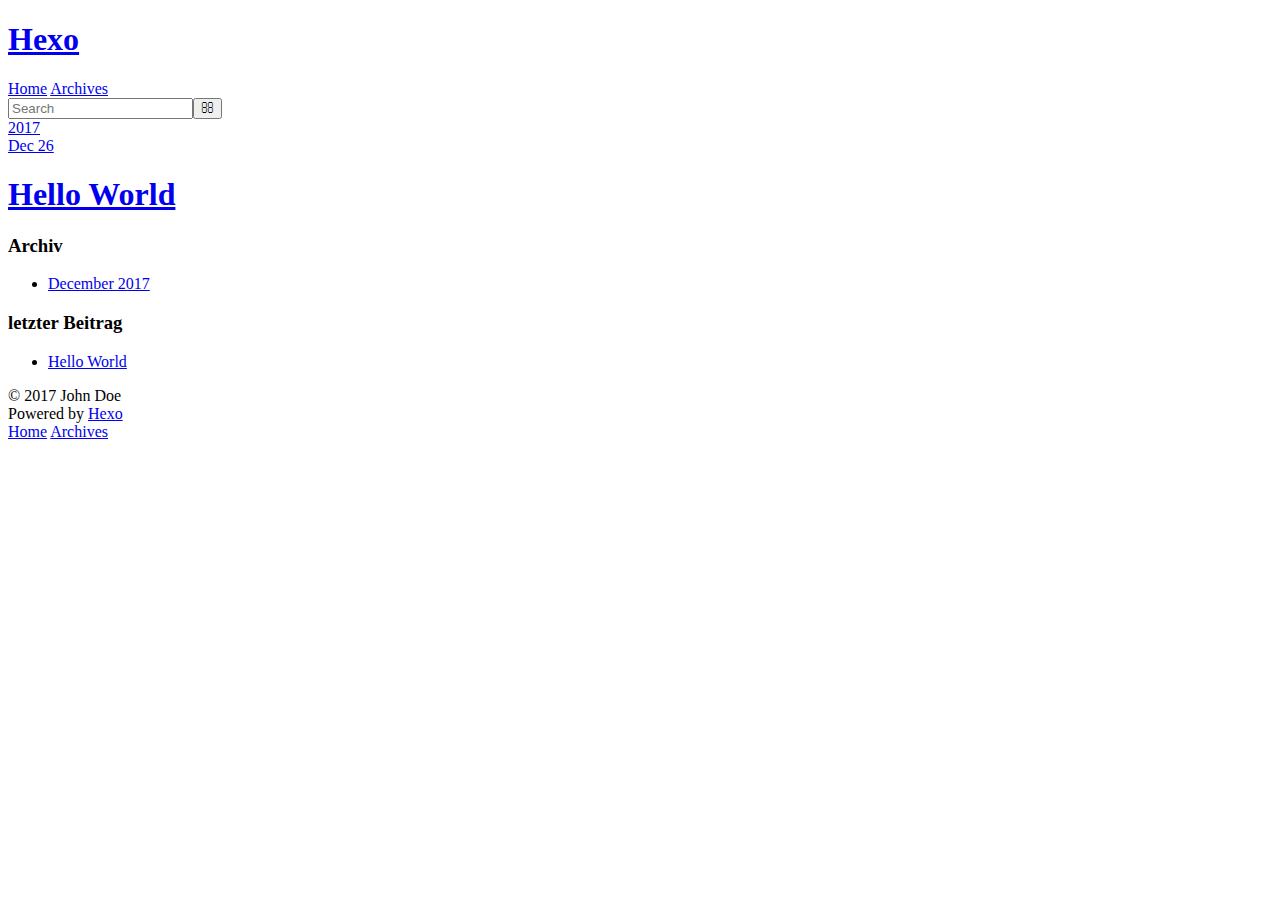
==== archives/index.html @ 2e3fe059 "Site updated: 2017-12-26 17:04:28" ====
<!DOCTYPE html>
<html>
<head>
  <meta charset="utf-8">
  

  
  <title>Archiv | Hexo</title>
  <meta name="viewport" content="width=device-width, initial-scale=1, maximum-scale=1">
  <meta property="og:type" content="website">
<meta property="og:title" content="Hexo">
<meta property="og:url" content="http://yoursite.com/archives/index.html">
<meta property="og:site_name" content="Hexo">
<meta name="twitter:card" content="summary">
<meta name="twitter:title" content="Hexo">
  
    <link rel="alternate" href="/atom.xml" title="Hexo" type="application/atom+xml">
  
  
    <link rel="icon" href="/favicon.png">
  
  
    <link href="//fonts.googleapis.com/css?family=Source+Code+Pro" rel="stylesheet" type="text/css">
  
  <link rel="stylesheet" href="/css/style.css">
</head>

<body>
  <div id="container">
    <div id="wrap">
      <header id="header">
  <div id="banner"></div>
  <div id="header-outer" class="outer">
    <div id="header-title" class="inner">
      <h1 id="logo-wrap">
        <a href="/" id="logo">Hexo</a>
      </h1>
      
    </div>
    <div id="header-inner" class="inner">
      <nav id="main-nav">
        <a id="main-nav-toggle" class="nav-icon"></a>
        
          <a class="main-nav-link" href="/">Home</a>
        
          <a class="main-nav-link" href="/archives">Archives</a>
        
      </nav>
      <nav id="sub-nav">
        
          <a id="nav-rss-link" class="nav-icon" href="/atom.xml" title="RSS Feed"></a>
        
        <a id="nav-search-btn" class="nav-icon" title="Suche"></a>
      </nav>
      <div id="search-form-wrap">
        <form action="//google.com/search" method="get" accept-charset="UTF-8" class="search-form"><input type="search" name="q" class="search-form-input" placeholder="Search"><button type="submit" class="search-form-submit">&#xF002;</button><input type="hidden" name="sitesearch" value="http://yoursite.com"></form>
      </div>
    </div>
  </div>
</header>
      <div class="outer">
        <section id="main">
  
  
    
    
      
      
      <section class="archives-wrap">
        <div class="archive-year-wrap">
          <a href="/archives/2017" class="archive-year">2017</a>
        </div>
        <div class="archives">
    
    <article class="archive-article archive-type-post">
  <div class="archive-article-inner">
    <header class="archive-article-header">
      <a href="/2017/12/26/hello-world/" class="archive-article-date">
  <time datetime="2017-12-26T08:25:50.935Z" itemprop="datePublished">Dec 26</time>
</a>
      
  
    <h1 itemprop="name">
      <a class="archive-article-title" href="/2017/12/26/hello-world/">Hello World</a>
    </h1>
  

    </header>
  </div>
</article>
  
  
    </div></section>
  


</section>
        
          <aside id="sidebar">
  
    

  
    

  
    
  
    
  <div class="widget-wrap">
    <h3 class="widget-title">Archiv</h3>
    <div class="widget">
      <ul class="archive-list"><li class="archive-list-item"><a class="archive-list-link" href="/archives/2017/12/">December 2017</a></li></ul>
    </div>
  </div>


  
    
  <div class="widget-wrap">
    <h3 class="widget-title">letzter Beitrag</h3>
    <div class="widget">
      <ul>
        
          <li>
            <a href="/2017/12/26/hello-world/">Hello World</a>
          </li>
        
      </ul>
    </div>
  </div>

  
</aside>
        
      </div>
      <footer id="footer">
  
  <div class="outer">
    <div id="footer-info" class="inner">
      &copy; 2017 John Doe<br>
      Powered by <a href="http://hexo.io/" target="_blank">Hexo</a>
    </div>
  </div>
</footer>
    </div>
    <nav id="mobile-nav">
  
    <a href="/" class="mobile-nav-link">Home</a>
  
    <a href="/archives" class="mobile-nav-link">Archives</a>
  
</nav>
    

<script src="//ajax.googleapis.com/ajax/libs/jquery/2.0.3/jquery.min.js"></script>


  <link rel="stylesheet" href="/fancybox/jquery.fancybox.css">
  <script src="/fancybox/jquery.fancybox.pack.js"></script>


<script src="/js/script.js"></script>



  </div>
</body>
</html>
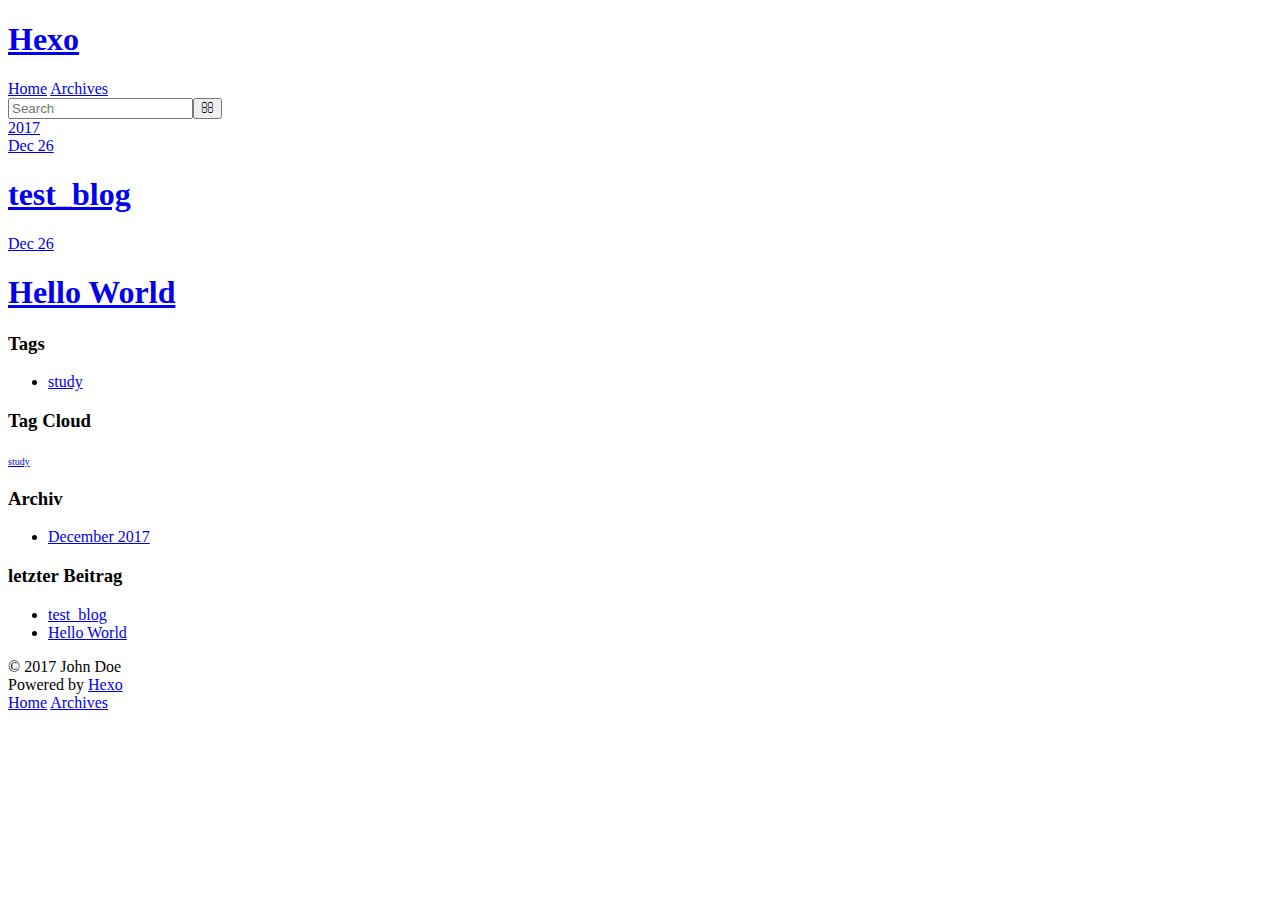
==== commit 766b7da5: "Site updated: 2017-12-26 17:32:45" ====
--- a/archives/index.html
+++ b/archives/index.html
@@ -75,6 +75,25 @@
     <article class="archive-article archive-type-post">
   <div class="archive-article-inner">
     <header class="archive-article-header">
+      <a href="/2017/12/26/test-blog/" class="archive-article-date">
+  <time datetime="2017-12-26T09:24:01.000Z" itemprop="datePublished">Dec 26</time>
+</a>
+      
+  
+    <h1 itemprop="name">
+      <a class="archive-article-title" href="/2017/12/26/test-blog/">test_blog</a>
+    </h1>
+  
+
+    </header>
+  </div>
+</article>
+  
+    
+    
+    <article class="archive-article archive-type-post">
+  <div class="archive-article-inner">
+    <header class="archive-article-header">
       <a href="/2017/12/26/hello-world/" class="archive-article-date">
   <time datetime="2017-12-26T08:25:50.935Z" itemprop="datePublished">Dec 26</time>
 </a>
@@ -102,9 +121,23 @@
 
   
     
-
-  
-    
+  <div class="widget-wrap">
+    <h3 class="widget-title">Tags</h3>
+    <div class="widget">
+      <ul class="tag-list"><li class="tag-list-item"><a class="tag-list-link" href="/tags/study/">study</a></li></ul>
+    </div>
+  </div>
+
+
+  
+    
+  <div class="widget-wrap">
+    <h3 class="widget-title">Tag Cloud</h3>
+    <div class="widget tagcloud">
+      <a href="/tags/study/" style="font-size: 10px;">study</a>
+    </div>
+  </div>
+
   
     
   <div class="widget-wrap">
@@ -121,6 +154,10 @@
     <h3 class="widget-title">letzter Beitrag</h3>
     <div class="widget">
       <ul>
+        
+          <li>
+            <a href="/2017/12/26/test-blog/">test_blog</a>
+          </li>
         
           <li>
             <a href="/2017/12/26/hello-world/">Hello World</a>
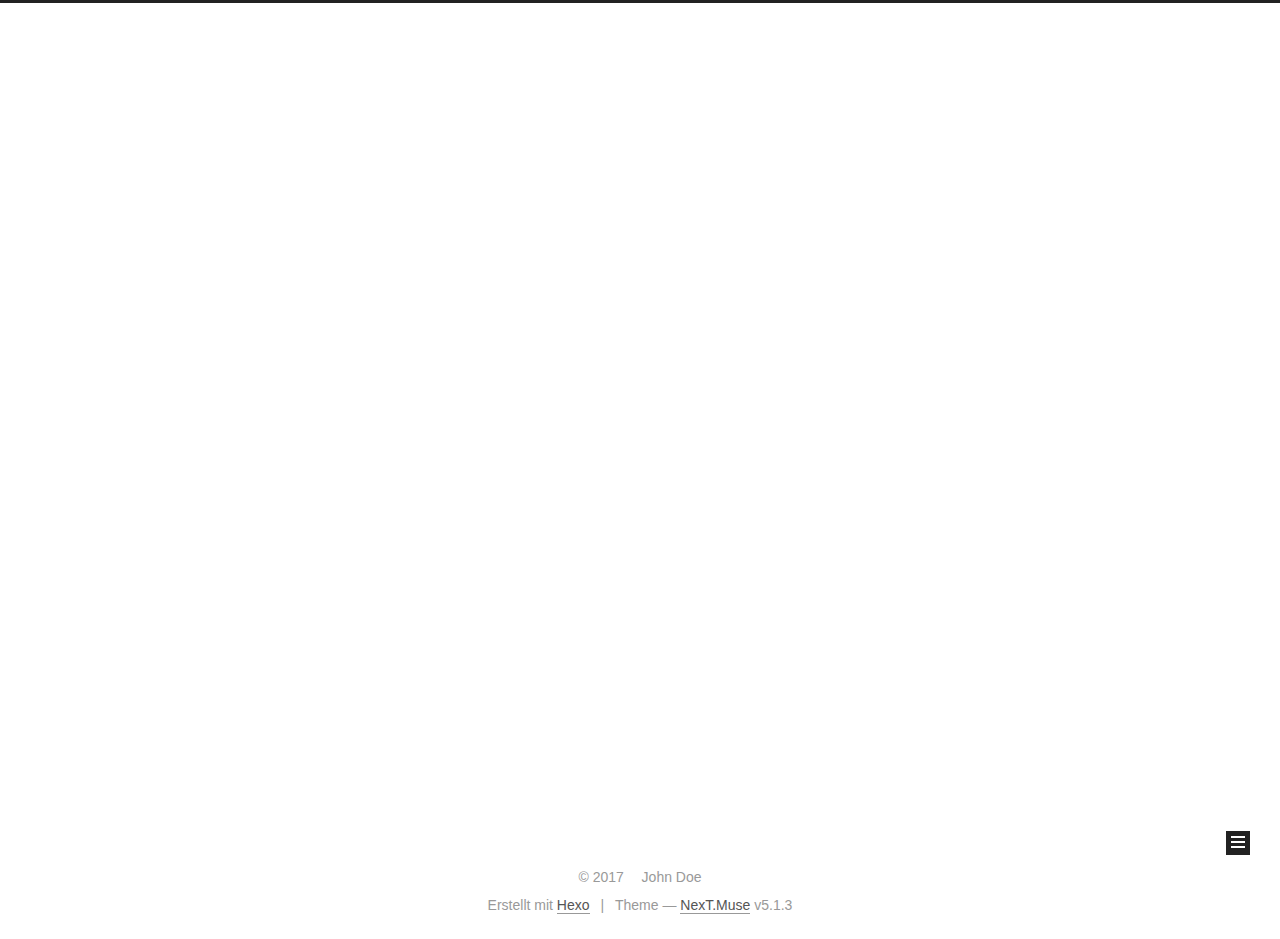
==== commit 6debb445: "Site updated: 2017-12-28 10:41:11" ====
--- a/archives/index.html
+++ b/archives/index.html
@@ -1,206 +1,672 @@
 <!DOCTYPE html>
-<html>
+
+
+
+  
+
+
+<html class="theme-next muse use-motion" lang="">
 <head>
-  <meta charset="utf-8">
-  
-
-  
-  <title>Archiv | Hexo</title>
-  <meta name="viewport" content="width=device-width, initial-scale=1, maximum-scale=1">
-  <meta property="og:type" content="website">
+  <meta charset="UTF-8"/>
+<meta http-equiv="X-UA-Compatible" content="IE=edge" />
+<meta name="viewport" content="width=device-width, initial-scale=1, maximum-scale=1"/>
+<meta name="theme-color" content="#222">
+
+
+
+
+
+
+
+
+
+<meta http-equiv="Cache-Control" content="no-transform" />
+<meta http-equiv="Cache-Control" content="no-siteapp" />
+
+
+
+
+
+
+
+
+
+
+
+
+
+
+
+
+  
+  
+  <link href="/lib/fancybox/source/jquery.fancybox.css?v=2.1.5" rel="stylesheet" type="text/css" />
+
+
+
+
+
+
+
+<link href="/lib/font-awesome/css/font-awesome.min.css?v=4.6.2" rel="stylesheet" type="text/css" />
+
+<link href="/css/main.css?v=5.1.3" rel="stylesheet" type="text/css" />
+
+
+  <link rel="apple-touch-icon" sizes="180x180" href="/images/apple-touch-icon-next.png?v=5.1.3">
+
+
+  <link rel="icon" type="image/png" sizes="32x32" href="/images/favicon-32x32-next.png?v=5.1.3">
+
+
+  <link rel="icon" type="image/png" sizes="16x16" href="/images/favicon-16x16-next.png?v=5.1.3">
+
+
+  <link rel="mask-icon" href="/images/logo.svg?v=5.1.3" color="#222">
+
+
+
+
+
+  <meta name="keywords" content="Hexo, NexT" />
+
+
+
+
+
+
+
+
+
+
+<meta property="og:type" content="website">
 <meta property="og:title" content="Hexo">
 <meta property="og:url" content="http://yoursite.com/archives/index.html">
 <meta property="og:site_name" content="Hexo">
 <meta name="twitter:card" content="summary">
 <meta name="twitter:title" content="Hexo">
-  
-    <link rel="alternate" href="/atom.xml" title="Hexo" type="application/atom+xml">
-  
-  
-    <link rel="icon" href="/favicon.png">
-  
-  
-    <link href="//fonts.googleapis.com/css?family=Source+Code+Pro" rel="stylesheet" type="text/css">
-  
-  <link rel="stylesheet" href="/css/style.css">
+
+
+
+<script type="text/javascript" id="hexo.configurations">
+  var NexT = window.NexT || {};
+  var CONFIG = {
+    root: '/',
+    scheme: 'Muse',
+    version: '5.1.3',
+    sidebar: {"position":"left","display":"post","offset":12,"b2t":false,"scrollpercent":false,"onmobile":false},
+    fancybox: true,
+    tabs: true,
+    motion: {"enable":true,"async":false,"transition":{"post_block":"fadeIn","post_header":"slideDownIn","post_body":"slideDownIn","coll_header":"slideLeftIn","sidebar":"slideUpIn"}},
+    duoshuo: {
+      userId: '0',
+      author: 'Author'
+    },
+    algolia: {
+      applicationID: '',
+      apiKey: '',
+      indexName: '',
+      hits: {"per_page":10},
+      labels: {"input_placeholder":"Search for Posts","hits_empty":"We didn't find any results for the search: ${query}","hits_stats":"${hits} results found in ${time} ms"}
+    }
+  };
+</script>
+
+
+
+  <link rel="canonical" href="http://yoursite.com/archives/"/>
+
+
+
+
+
+  <title>Archiv | Hexo</title>
+  
+
+
+
+
+
+
+
+
 </head>
 
-<body>
-  <div id="container">
-    <div id="wrap">
-      <header id="header">
-  <div id="banner"></div>
-  <div id="header-outer" class="outer">
-    <div id="header-title" class="inner">
-      <h1 id="logo-wrap">
-        <a href="/" id="logo">Hexo</a>
-      </h1>
-      
+<body itemscope itemtype="http://schema.org/WebPage" lang="">
+
+  
+  
+    
+  
+
+  <div class="container sidebar-position-left page-archive">
+    <div class="headband"></div>
+
+    <header id="header" class="header" itemscope itemtype="http://schema.org/WPHeader">
+      <div class="header-inner"><div class="site-brand-wrapper">
+  <div class="site-meta ">
+    
+
+    <div class="custom-logo-site-title">
+      <a href="/"  class="brand" rel="start">
+        <span class="logo-line-before"><i></i></span>
+        <span class="site-title">Hexo</span>
+        <span class="logo-line-after"><i></i></span>
+      </a>
     </div>
-    <div id="header-inner" class="inner">
-      <nav id="main-nav">
-        <a id="main-nav-toggle" class="nav-icon"></a>
-        
-          <a class="main-nav-link" href="/">Home</a>
-        
-          <a class="main-nav-link" href="/archives">Archives</a>
-        
-      </nav>
-      <nav id="sub-nav">
-        
-          <a id="nav-rss-link" class="nav-icon" href="/atom.xml" title="RSS Feed"></a>
-        
-        <a id="nav-search-btn" class="nav-icon" title="Suche"></a>
-      </nav>
-      <div id="search-form-wrap">
-        <form action="//google.com/search" method="get" accept-charset="UTF-8" class="search-form"><input type="search" name="q" class="search-form-input" placeholder="Search"><button type="submit" class="search-form-submit">&#xF002;</button><input type="hidden" name="sitesearch" value="http://yoursite.com"></form>
+      
+        <p class="site-subtitle"></p>
+      
+  </div>
+
+  <div class="site-nav-toggle">
+    <button>
+      <span class="btn-bar"></span>
+      <span class="btn-bar"></span>
+      <span class="btn-bar"></span>
+    </button>
+  </div>
+</div>
+
+<nav class="site-nav">
+  
+
+  
+    <ul id="menu" class="menu">
+      
+        
+        <li class="menu-item menu-item-home">
+          <a href="/" rel="section">
+            
+              <i class="menu-item-icon fa fa-fw fa-home"></i> <br />
+            
+            Startseite
+          </a>
+        </li>
+      
+        
+        <li class="menu-item menu-item-archives">
+          <a href="/archives/" rel="section">
+            
+              <i class="menu-item-icon fa fa-fw fa-archive"></i> <br />
+            
+            Archiv
+          </a>
+        </li>
+      
+
+      
+    </ul>
+  
+
+  
+</nav>
+
+
+
+ </div>
+    </header>
+
+    <main id="main" class="main">
+      <div class="main-inner">
+        <div class="content-wrap">
+          <div id="content" class="content">
+            
+
+  
+  
+  
+  <div class="post-block archive">
+    <div id="posts" class="posts-collapse">
+      <span class="archive-move-on"></span>
+
+      <span class="archive-page-counter">
+        
+        
+        
+          
+        
+        Öhm..! Insgesamt 4 Artikel. Bleib dran.
+      </span>
+
+      
+
+        
+        
+        
+
+        
+          
+          <div class="collection-title">
+            <h1 class="archive-year" id="archive-year-2017">2017</h1>
+          </div>
+        
+        
+
+        
+
+  <article class="post post-type-normal" itemscope itemtype="http://schema.org/Article">
+    <header class="post-header">
+
+      <h2 class="post-title">
+        
+            <a class="post-title-link" href="/2017/12/28/newBlogForPic/" itemprop="url">
+              
+                <span itemprop="name">newBlogForPic</span>
+              
+            </a>
+        
+      </h2>
+
+      <div class="post-meta">
+        <time class="post-time" itemprop="dateCreated"
+              datetime="2017-12-28T10:33:54+08:00"
+              content="2017-12-28" >
+          12-28
+        </time>
       </div>
+
+    </header>
+  </article>
+
+
+
+      
+
+        
+        
+        
+
+        
+        
+
+        
+
+  <article class="post post-type-normal" itemscope itemtype="http://schema.org/Article">
+    <header class="post-header">
+
+      <h2 class="post-title">
+        
+            <a class="post-title-link" href="/2017/12/27/new-page-name/" itemprop="url">
+              
+                <span itemprop="name">new_page_name</span>
+              
+            </a>
+        
+      </h2>
+
+      <div class="post-meta">
+        <time class="post-time" itemprop="dateCreated"
+              datetime="2017-12-27T18:53:37+08:00"
+              content="2017-12-27" >
+          12-27
+        </time>
+      </div>
+
+    </header>
+  </article>
+
+
+
+      
+
+        
+        
+        
+
+        
+        
+
+        
+
+  <article class="post post-type-normal" itemscope itemtype="http://schema.org/Article">
+    <header class="post-header">
+
+      <h2 class="post-title">
+        
+            <a class="post-title-link" href="/2017/12/26/test-blog/" itemprop="url">
+              
+                <span itemprop="name">test_blog</span>
+              
+            </a>
+        
+      </h2>
+
+      <div class="post-meta">
+        <time class="post-time" itemprop="dateCreated"
+              datetime="2017-12-26T17:24:01+08:00"
+              content="2017-12-26" >
+          12-26
+        </time>
+      </div>
+
+    </header>
+  </article>
+
+
+
+      
+
+        
+        
+        
+
+        
+        
+
+        
+
+  <article class="post post-type-normal" itemscope itemtype="http://schema.org/Article">
+    <header class="post-header">
+
+      <h2 class="post-title">
+        
+            <a class="post-title-link" href="/2017/12/26/hello-world/" itemprop="url">
+              
+                <span itemprop="name">Hello World</span>
+              
+            </a>
+        
+      </h2>
+
+      <div class="post-meta">
+        <time class="post-time" itemprop="dateCreated"
+              datetime="2017-12-26T16:25:50+08:00"
+              content="2017-12-26" >
+          12-26
+        </time>
+      </div>
+
+    </header>
+  </article>
+
+
+
+      
+
     </div>
   </div>
-</header>
-      <div class="outer">
-        <section id="main">
-  
-  
-    
-    
-      
-      
-      <section class="archives-wrap">
-        <div class="archive-year-wrap">
-          <a href="/archives/2017" class="archive-year">2017</a>
+  
+  
+  
+
+  
+
+
+
+          </div>
+          
+
+
+          
+
         </div>
-        <div class="archives">
-    
-    <article class="archive-article archive-type-post">
-  <div class="archive-article-inner">
-    <header class="archive-article-header">
-      <a href="/2017/12/26/test-blog/" class="archive-article-date">
-  <time datetime="2017-12-26T09:24:01.000Z" itemprop="datePublished">Dec 26</time>
-</a>
-      
-  
-    <h1 itemprop="name">
-      <a class="archive-article-title" href="/2017/12/26/test-blog/">test_blog</a>
-    </h1>
-  
-
-    </header>
-  </div>
-</article>
-  
-    
-    
-    <article class="archive-article archive-type-post">
-  <div class="archive-article-inner">
-    <header class="archive-article-header">
-      <a href="/2017/12/26/hello-world/" class="archive-article-date">
-  <time datetime="2017-12-26T08:25:50.935Z" itemprop="datePublished">Dec 26</time>
-</a>
-      
-  
-    <h1 itemprop="name">
-      <a class="archive-article-title" href="/2017/12/26/hello-world/">Hello World</a>
-    </h1>
-  
-
-    </header>
-  </div>
-</article>
-  
-  
-    </div></section>
-  
-
-
-</section>
-        
-          <aside id="sidebar">
-  
-    
-
-  
-    
-  <div class="widget-wrap">
-    <h3 class="widget-title">Tags</h3>
-    <div class="widget">
-      <ul class="tag-list"><li class="tag-list-item"><a class="tag-list-link" href="/tags/study/">study</a></li></ul>
+        
+          
+  
+  <div class="sidebar-toggle">
+    <div class="sidebar-toggle-line-wrap">
+      <span class="sidebar-toggle-line sidebar-toggle-line-first"></span>
+      <span class="sidebar-toggle-line sidebar-toggle-line-middle"></span>
+      <span class="sidebar-toggle-line sidebar-toggle-line-last"></span>
     </div>
   </div>
 
-
-  
+  <aside id="sidebar" class="sidebar">
     
-  <div class="widget-wrap">
-    <h3 class="widget-title">Tag Cloud</h3>
-    <div class="widget tagcloud">
-      <a href="/tags/study/" style="font-size: 10px;">study</a>
+    <div class="sidebar-inner">
+
+      
+
+      
+
+      <section class="site-overview-wrap sidebar-panel sidebar-panel-active">
+        <div class="site-overview">
+          <div class="site-author motion-element" itemprop="author" itemscope itemtype="http://schema.org/Person">
+            
+              <p class="site-author-name" itemprop="name">John Doe</p>
+              <p class="site-description motion-element" itemprop="description"></p>
+          </div>
+
+          <nav class="site-state motion-element">
+
+            
+              <div class="site-state-item site-state-posts">
+              
+                <a href="/archives/">
+              
+                  <span class="site-state-item-count">4</span>
+                  <span class="site-state-item-name">Artikel</span>
+                </a>
+              </div>
+            
+
+            
+
+            
+              
+              
+              <div class="site-state-item site-state-tags">
+                
+                  <span class="site-state-item-count">2</span>
+                  <span class="site-state-item-name">Tags</span>
+                
+              </div>
+            
+
+          </nav>
+
+          
+
+          <div class="links-of-author motion-element">
+            
+          </div>
+
+          
+          
+
+          
+          
+
+          
+
+        </div>
+      </section>
+
+      
+
+      
+
     </div>
+  </aside>
+
+
+        
+      </div>
+    </main>
+
+    <footer id="footer" class="footer">
+      <div class="footer-inner">
+        <div class="copyright">&copy; <span itemprop="copyrightYear">2017</span>
+  <span class="with-love">
+    <i class="fa fa-user"></i>
+  </span>
+  <span class="author" itemprop="copyrightHolder">John Doe</span>
+
+  
+</div>
+
+
+  <div class="powered-by">Erstellt mit  <a class="theme-link" target="_blank" href="https://hexo.io">Hexo</a></div>
+
+
+
+  <span class="post-meta-divider">|</span>
+
+
+
+  <div class="theme-info">Theme &mdash; <a class="theme-link" target="_blank" href="https://github.com/iissnan/hexo-theme-next">NexT.Muse</a> v5.1.3</div>
+
+
+
+
+        
+
+
+
+
+
+
+
+        
+      </div>
+    </footer>
+
+    
+      <div class="back-to-top">
+        <i class="fa fa-arrow-up"></i>
+        
+      </div>
+    
+
+    
+
   </div>
 
   
-    
-  <div class="widget-wrap">
-    <h3 class="widget-title">Archiv</h3>
-    <div class="widget">
-      <ul class="archive-list"><li class="archive-list-item"><a class="archive-list-link" href="/archives/2017/12/">December 2017</a></li></ul>
-    </div>
-  </div>
-
-
-  
-    
-  <div class="widget-wrap">
-    <h3 class="widget-title">letzter Beitrag</h3>
-    <div class="widget">
-      <ul>
-        
-          <li>
-            <a href="/2017/12/26/test-blog/">test_blog</a>
-          </li>
-        
-          <li>
-            <a href="/2017/12/26/hello-world/">Hello World</a>
-          </li>
-        
-      </ul>
-    </div>
-  </div>
-
-  
-</aside>
-        
-      </div>
-      <footer id="footer">
-  
-  <div class="outer">
-    <div id="footer-info" class="inner">
-      &copy; 2017 John Doe<br>
-      Powered by <a href="http://hexo.io/" target="_blank">Hexo</a>
-    </div>
-  </div>
-</footer>
-    </div>
-    <nav id="mobile-nav">
-  
-    <a href="/" class="mobile-nav-link">Home</a>
-  
-    <a href="/archives" class="mobile-nav-link">Archives</a>
-  
-</nav>
-    
-
-<script src="//ajax.googleapis.com/ajax/libs/jquery/2.0.3/jquery.min.js"></script>
-
-
-  <link rel="stylesheet" href="/fancybox/jquery.fancybox.css">
-  <script src="/fancybox/jquery.fancybox.pack.js"></script>
-
-
-<script src="/js/script.js"></script>
-
-
-
-  </div>
+
+<script type="text/javascript">
+  if (Object.prototype.toString.call(window.Promise) !== '[object Function]') {
+    window.Promise = null;
+  }
+</script>
+
+
+
+
+
+
+
+
+
+  
+
+
+
+
+
+
+
+
+
+
+
+
+  
+  
+    <script type="text/javascript" src="/lib/jquery/index.js?v=2.1.3"></script>
+  
+
+  
+  
+    <script type="text/javascript" src="/lib/fastclick/lib/fastclick.min.js?v=1.0.6"></script>
+  
+
+  
+  
+    <script type="text/javascript" src="/lib/jquery_lazyload/jquery.lazyload.js?v=1.9.7"></script>
+  
+
+  
+  
+    <script type="text/javascript" src="/lib/velocity/velocity.min.js?v=1.2.1"></script>
+  
+
+  
+  
+    <script type="text/javascript" src="/lib/velocity/velocity.ui.min.js?v=1.2.1"></script>
+  
+
+  
+  
+    <script type="text/javascript" src="/lib/fancybox/source/jquery.fancybox.pack.js?v=2.1.5"></script>
+  
+
+
+  
+
+
+  <script type="text/javascript" src="/js/src/utils.js?v=5.1.3"></script>
+
+  <script type="text/javascript" src="/js/src/motion.js?v=5.1.3"></script>
+
+
+
+  
+  
+
+  
+
+  
+
+
+  <script type="text/javascript" src="/js/src/bootstrap.js?v=5.1.3"></script>
+
+
+
+  
+
+
+  
+
+
+
+
+	
+
+
+
+
+
+  
+
+
+
+
+
+  
+
+
+
+
+
+
+
+
+
+
+
+
+  
+
+
+
+
+
+  
+
+  
+
+  
+
+  
+  
+
+  
+
+  
+
+  
+
 </body>
-</html>+</html>
--- a/css/main.css
+++ b/css/main.css
@@ -0,0 +1,2661 @@
+/* normalize.css v3.0.2 | MIT License | git.io/normalize */
+html {
+  font-family: sans-serif; /* 1 */
+  -ms-text-size-adjust: 100%; /* 2 */
+  -webkit-text-size-adjust: 100%; /* 2 */
+}
+body {
+  margin: 0;
+}
+article,
+aside,
+details,
+figcaption,
+figure,
+footer,
+header,
+hgroup,
+main,
+menu,
+nav,
+section,
+summary {
+  display: block;
+}
+audio,
+canvas,
+progress,
+video {
+  display: inline-block; /* 1 */
+  vertical-align: baseline; /* 2 */
+}
+audio:not([controls]) {
+  display: none;
+  height: 0;
+}
+[hidden],
+template {
+  display: none;
+}
+a {
+  background-color: transparent;
+}
+a:active,
+a:hover {
+  outline: 0;
+}
+abbr[title] {
+  border-bottom: 1px dotted;
+}
+b,
+strong {
+  font-weight: bold;
+}
+dfn {
+  font-style: italic;
+}
+h1 {
+  font-size: 2em;
+  margin: 0.67em 0;
+}
+mark {
+  background: #ff0;
+  color: #000;
+}
+small {
+  font-size: 80%;
+}
+sub,
+sup {
+  font-size: 75%;
+  line-height: 0;
+  position: relative;
+  vertical-align: baseline;
+}
+sup {
+  top: -0.5em;
+}
+sub {
+  bottom: -0.25em;
+}
+img {
+  border: 0;
+}
+svg:not(:root) {
+  overflow: hidden;
+}
+figure {
+  margin: 1em 40px;
+}
+hr {
+  -moz-box-sizing: content-box;
+  box-sizing: content-box;
+  height: 0;
+}
+pre {
+  overflow: auto;
+}
+code,
+kbd,
+pre,
+samp {
+  font-family: monospace, monospace;
+  font-size: 1em;
+}
+button,
+input,
+optgroup,
+select,
+textarea {
+  color: inherit; /* 1 */
+  font: inherit; /* 2 */
+  margin: 0; /* 3 */
+}
+button {
+  overflow: visible;
+}
+button,
+select {
+  text-transform: none;
+}
+button,
+html input[type="button"],
+input[type="reset"],
+input[type="submit"] {
+  -webkit-appearance: button; /* 2 */
+  cursor: pointer; /* 3 */
+}
+button[disabled],
+html input[disabled] {
+  cursor: default;
+}
+button::-moz-focus-inner,
+input::-moz-focus-inner {
+  border: 0;
+  padding: 0;
+}
+input {
+  line-height: normal;
+}
+input[type="checkbox"],
+input[type="radio"] {
+  box-sizing: border-box; /* 1 */
+  padding: 0; /* 2 */
+}
+input[type="number"]::-webkit-inner-spin-button,
+input[type="number"]::-webkit-outer-spin-button {
+  height: auto;
+}
+input[type="search"] {
+  -webkit-appearance: textfield; /* 1 */
+  -moz-box-sizing: content-box;
+  -webkit-box-sizing: content-box; /* 2 */
+  box-sizing: content-box;
+}
+input[type="search"]::-webkit-search-cancel-button,
+input[type="search"]::-webkit-search-decoration {
+  -webkit-appearance: none;
+}
+fieldset {
+  border: 1px solid #c0c0c0;
+  margin: 0 2px;
+  padding: 0.35em 0.625em 0.75em;
+}
+legend {
+  border: 0; /* 1 */
+  padding: 0; /* 2 */
+}
+textarea {
+  overflow: auto;
+}
+optgroup {
+  font-weight: bold;
+}
+table {
+  border-collapse: collapse;
+  border-spacing: 0;
+}
+td,
+th {
+  padding: 0;
+}
+::selection {
+  background: #262a30;
+  color: #fff;
+}
+body {
+  position: relative;
+  font-family: 'Lato', "PingFang SC", "Microsoft YaHei", sans-serif;
+  font-size: 14px;
+  line-height: 2;
+  color: #555;
+  background: #fff;
+}
+@media (max-width: 767px) {
+  body {
+    padding-right: 0 !important;
+  }
+}
+@media (min-width: 768px) and (max-width: 991px) {
+  body {
+    padding-right: 0 !important;
+  }
+}
+@media (min-width: 1600px) {
+  body {
+    font-size: 16px;
+  }
+}
+h1,
+h2,
+h3,
+h4,
+h5,
+h6 {
+  margin: 0;
+  padding: 0;
+  font-weight: bold;
+  line-height: 1.5;
+  font-family: 'Lato', "PingFang SC", "Microsoft YaHei", sans-serif;
+}
+h2,
+h3,
+h4,
+h5,
+h6 {
+  margin: 20px 0 15px;
+}
+h1 {
+  font-size: 22px;
+}
+@media (max-width: 767px) {
+  h1 {
+    font-size: 18px;
+  }
+}
+h2 {
+  font-size: 20px;
+}
+@media (max-width: 767px) {
+  h2 {
+    font-size: 16px;
+  }
+}
+h3 {
+  font-size: 18px;
+}
+@media (max-width: 767px) {
+  h3 {
+    font-size: 14px;
+  }
+}
+h4 {
+  font-size: 16px;
+}
+@media (max-width: 767px) {
+  h4 {
+    font-size: 12px;
+  }
+}
+h5 {
+  font-size: 14px;
+}
+@media (max-width: 767px) {
+  h5 {
+    font-size: 10px;
+  }
+}
+h6 {
+  font-size: 12px;
+}
+@media (max-width: 767px) {
+  h6 {
+    font-size: 8px;
+  }
+}
+p {
+  margin: 0 0 20px 0;
+}
+a {
+  color: #555;
+  text-decoration: none;
+  outline: none;
+  border-bottom: 1px solid #999;
+  word-wrap: break-word;
+}
+a:hover {
+  color: #222;
+  border-bottom-color: #222;
+}
+blockquote {
+  margin: 0;
+  padding: 0;
+}
+img {
+  display: block;
+  margin: auto;
+  max-width: 100%;
+  height: auto;
+}
+hr {
+  margin: 40px 0;
+  height: 3px;
+  border: none;
+  background-color: #ddd;
+  background-image: repeating-linear-gradient(-45deg, #fff, #fff 4px, transparent 4px, transparent 8px);
+}
+blockquote {
+  padding: 0 15px;
+  color: #666;
+  border-left: 4px solid #ddd;
+}
+blockquote cite::before {
+  content: "-";
+  padding: 0 5px;
+}
+dt {
+  font-weight: 700;
+}
+dd {
+  margin: 0;
+  padding: 0;
+}
+kbd {
+  border: 1px solid #ccc;
+  border-radius: 0.2em;
+  box-shadow: 0.1em 0.1em 0.2em rgba(0,0,0,0.1);
+  background-color: #f9f9f9;
+  font-family: inherit;
+  background-image: -webkit-linear-gradient(top, #eee, #fff, #eee);
+  padding: 0.1em 0.3em;
+  white-space: nowrap;
+}
+.text-left {
+  text-align: left;
+}
+.text-center {
+  text-align: center;
+}
+.text-right {
+  text-align: right;
+}
+.text-justify {
+  text-align: justify;
+}
+.text-nowrap {
+  white-space: nowrap;
+}
+.text-lowercase {
+  text-transform: lowercase;
+}
+.text-uppercase {
+  text-transform: uppercase;
+}
+.text-capitalize {
+  text-transform: capitalize;
+}
+.center-block {
+  display: block;
+  margin-left: auto;
+  margin-right: auto;
+}
+.clearfix:before,
+.clearfix:after {
+  content: " ";
+  display: table;
+}
+.clearfix:after {
+  clear: both;
+}
+.pullquote {
+  width: 45%;
+}
+.pullquote.left {
+  float: left;
+  margin-left: 5px;
+  margin-right: 10px;
+}
+.pullquote.right {
+  float: right;
+  margin-left: 10px;
+  margin-right: 5px;
+}
+.affix.affix.affix {
+  position: fixed;
+}
+.translation {
+  margin-top: -20px;
+  font-size: 14px;
+  color: #999;
+}
+.scrollbar-measure {
+  width: 100px;
+  height: 100px;
+  overflow: scroll;
+  position: absolute;
+  top: -9999px;
+}
+.use-motion .motion-element {
+  opacity: 0;
+}
+table {
+  margin: 20px 0;
+  width: 100%;
+  border-collapse: collapse;
+  border-spacing: 0;
+  border: 1px solid #ddd;
+  font-size: 14px;
+  table-layout: fixed;
+  word-wrap: break-all;
+}
+table>tbody>tr:nth-of-type(odd) {
+  background-color: #f9f9f9;
+}
+table>tbody>tr:hover {
+  background-color: #f5f5f5;
+}
+caption,
+th,
+td {
+  padding: 8px;
+  text-align: left;
+  vertical-align: middle;
+  font-weight: normal;
+}
+th,
+td {
+  border-bottom: 3px solid #ddd;
+  border-right: 1px solid #eee;
+}
+th {
+  padding-bottom: 10px;
+  font-weight: 700;
+}
+td {
+  border-bottom-width: 1px;
+}
+html,
+body {
+  height: 100%;
+}
+.container {
+  position: relative;
+  min-height: 100%;
+}
+.header-inner {
+  margin: 0 auto;
+  padding: 100px 0 70px;
+  width: 700px;
+}
+@media (min-width: 1600px) {
+  .container .header-inner {
+    width: 900px;
+  }
+}
+.main {
+  padding-bottom: 150px;
+}
+.main-inner {
+  margin: 0 auto;
+  width: 700px;
+}
+@media (min-width: 1600px) {
+  .container .main-inner {
+    width: 900px;
+  }
+}
+.footer {
+  position: absolute;
+  left: 0;
+  bottom: 0;
+  width: 100%;
+  min-height: 50px;
+}
+.footer-inner {
+  box-sizing: border-box;
+  margin: 20px auto;
+  width: 700px;
+}
+@media (min-width: 1600px) {
+  .container .footer-inner {
+    width: 900px;
+  }
+}
+pre,
+.highlight {
+  overflow: auto;
+  margin: 20px 0;
+  padding: 0;
+  font-size: 13px;
+  color: #4d4d4c;
+  background: #f7f7f7;
+  line-height: 1.6;
+}
+pre,
+code {
+  font-family: consolas, Menlo, "PingFang SC", "Microsoft YaHei", monospace;
+}
+code {
+  padding: 2px 4px;
+  word-wrap: break-word;
+  color: #555;
+  background: #eee;
+  border-radius: 3px;
+  font-size: 13px;
+}
+pre {
+  padding: 10px;
+}
+pre code {
+  padding: 0;
+  color: #4d4d4c;
+  background: none;
+  text-shadow: none;
+}
+.highlight {
+  border-radius: 1px;
+}
+.highlight pre {
+  border: none;
+  margin: 0;
+  padding: 10px 0;
+}
+.highlight table {
+  margin: 0;
+  width: auto;
+  border: none;
+}
+.highlight td {
+  border: none;
+  padding: 0;
+}
+.highlight figcaption {
+  font-size: 1em;
+  color: #4d4d4c;
+  line-height: 1em;
+  margin-bottom: 1em;
+}
+.highlight figcaption:before,
+.highlight figcaption:after {
+  content: " ";
+  display: table;
+}
+.highlight figcaption:after {
+  clear: both;
+}
+.highlight figcaption a {
+  float: right;
+  color: #4d4d4c;
+}
+.highlight figcaption a:hover {
+  border-bottom-color: #4d4d4c;
+}
+.highlight .gutter pre {
+  padding-left: 10px;
+  padding-right: 10px;
+  color: #869194;
+  text-align: right;
+  background-color: #eff2f3;
+}
+.highlight .code pre {
+  width: 100%;
+  padding-left: 10px;
+  padding-right: 10px;
+  background-color: #f7f7f7;
+}
+.highlight .line {
+  height: 20px;
+}
+.gutter {
+  -webkit-user-select: none;
+  -moz-user-select: none;
+  -ms-user-select: none;
+  user-select: none;
+}
+.gist table {
+  width: auto;
+}
+.gist table td {
+  border: none;
+}
+pre .deletion {
+  background: #fdd;
+}
+pre .addition {
+  background: #dfd;
+}
+pre .meta {
+  color: #8959a8;
+}
+pre .comment {
+  color: #8e908c;
+}
+pre .variable,
+pre .attribute,
+pre .tag,
+pre .regexp,
+pre .ruby .constant,
+pre .xml .tag .title,
+pre .xml .pi,
+pre .xml .doctype,
+pre .html .doctype,
+pre .css .id,
+pre .css .class,
+pre .css .pseudo {
+  color: #c82829;
+}
+pre .number,
+pre .preprocessor,
+pre .built_in,
+pre .literal,
+pre .params,
+pre .constant,
+pre .command {
+  color: #f5871f;
+}
+pre .ruby .class .title,
+pre .css .rules .attribute,
+pre .string,
+pre .value,
+pre .inheritance,
+pre .header,
+pre .ruby .symbol,
+pre .xml .cdata,
+pre .special,
+pre .number,
+pre .formula {
+  color: #718c00;
+}
+pre .title,
+pre .css .hexcolor {
+  color: #3e999f;
+}
+pre .function,
+pre .python .decorator,
+pre .python .title,
+pre .ruby .function .title,
+pre .ruby .title .keyword,
+pre .perl .sub,
+pre .javascript .title,
+pre .coffeescript .title {
+  color: #4271ae;
+}
+pre .keyword,
+pre .javascript .function {
+  color: #8959a8;
+}
+.full-image.full-image.full-image {
+  border: none;
+  max-width: 100%;
+  width: auto;
+  margin: 20px auto;
+}
+@media (min-width: 992px) {
+  .full-image.full-image.full-image {
+    max-width: none;
+    width: 110%;
+    margin: 25px -5%;
+  }
+}
+.blockquote-center,
+.page-home .post-type-quote blockquote,
+.page-post-detail .post-type-quote blockquote {
+  position: relative;
+  margin: 40px 0;
+  padding: 0;
+  border-left: none;
+  text-align: center;
+}
+.blockquote-center::before,
+.page-home .post-type-quote blockquote::before,
+.page-post-detail .post-type-quote blockquote::before,
+.blockquote-center::after,
+.page-home .post-type-quote blockquote::after,
+.page-post-detail .post-type-quote blockquote::after {
+  position: absolute;
+  content: ' ';
+  display: block;
+  width: 100%;
+  height: 24px;
+  opacity: 0.2;
+  background-repeat: no-repeat;
+  background-position: 0 -6px;
+  background-size: 22px 22px;
+}
+.blockquote-center::before,
+.page-home .post-type-quote blockquote::before,
+.page-post-detail .post-type-quote blockquote::before {
+  top: -20px;
+  background-image: url("../images/quote-l.svg");
+  border-top: 1px solid #ccc;
+}
+.blockquote-center::after,
+.page-home .post-type-quote blockquote::after,
+.page-post-detail .post-type-quote blockquote::after {
+  bottom: -20px;
+  background-image: url("../images/quote-r.svg");
+  border-bottom: 1px solid #ccc;
+  background-position: 100% 8px;
+}
+.blockquote-center p,
+.page-home .post-type-quote blockquote p,
+.page-post-detail .post-type-quote blockquote p,
+.blockquote-center div,
+.page-home .post-type-quote blockquote div,
+.page-post-detail .post-type-quote blockquote div {
+  text-align: center;
+}
+.post .post-body .group-picture img {
+  box-sizing: border-box;
+  padding: 0 3px;
+  border: none;
+}
+.post .group-picture-row {
+  overflow: hidden;
+  margin-top: 6px;
+}
+.post .group-picture-row:first-child {
+  margin-top: 0;
+}
+.post .group-picture-column {
+  float: left;
+}
+.page-post-detail .post-body .group-picture-column {
+  float: none;
+  margin-top: 10px;
+  width: auto !important;
+}
+.page-post-detail .post-body .group-picture-column img {
+  margin: 0 auto;
+}
+.page-archive .group-picture-container {
+  overflow: hidden;
+}
+.page-archive .group-picture-row {
+  float: left;
+}
+.page-archive .group-picture-row:first-child {
+  margin-top: 6px;
+}
+.page-archive .group-picture-column {
+  max-width: 150px;
+  max-height: 150px;
+}
+.post-body .note {
+  position: relative;
+  padding: 15px;
+  margin-bottom: 20px;
+  border: 1px solid #eee;
+  border-left-width: 5px;
+  border-radius: 3px;
+}
+.post-body .note h2,
+.post-body .note h3,
+.post-body .note h4,
+.post-body .note h5,
+.post-body .note h6 {
+  margin-top: 0;
+  margin-bottom: 0;
+  border-bottom: initial;
+  padding-top: 0 !important;
+}
+.post-body .note p:first-child,
+.post-body .note ul:first-child,
+.post-body .note ol:first-child,
+.post-body .note table:first-child,
+.post-body .note pre:first-child,
+.post-body .note blockquote:first-child {
+  margin-top: 0;
+}
+.post-body .note p:last-child,
+.post-body .note ul:last-child,
+.post-body .note ol:last-child,
+.post-body .note table:last-child,
+.post-body .note pre:last-child,
+.post-body .note blockquote:last-child {
+  margin-bottom: 0;
+}
+.post-body .note.default {
+  border-left-color: #777;
+}
+.post-body .note.default h2,
+.post-body .note.default h3,
+.post-body .note.default h4,
+.post-body .note.default h5,
+.post-body .note.default h6 {
+  color: #777;
+}
+.post-body .note.primary {
+  border-left-color: #6f42c1;
+}
+.post-body .note.primary h2,
+.post-body .note.primary h3,
+.post-body .note.primary h4,
+.post-body .note.primary h5,
+.post-body .note.primary h6 {
+  color: #6f42c1;
+}
+.post-body .note.info {
+  border-left-color: #428bca;
+}
+.post-body .note.info h2,
+.post-body .note.info h3,
+.post-body .note.info h4,
+.post-body .note.info h5,
+.post-body .note.info h6 {
+  color: #428bca;
+}
+.post-body .note.success {
+  border-left-color: #5cb85c;
+}
+.post-body .note.success h2,
+.post-body .note.success h3,
+.post-body .note.success h4,
+.post-body .note.success h5,
+.post-body .note.success h6 {
+  color: #5cb85c;
+}
+.post-body .note.warning {
+  border-left-color: #f0ad4e;
+}
+.post-body .note.warning h2,
+.post-body .note.warning h3,
+.post-body .note.warning h4,
+.post-body .note.warning h5,
+.post-body .note.warning h6 {
+  color: #f0ad4e;
+}
+.post-body .note.danger {
+  border-left-color: #d9534f;
+}
+.post-body .note.danger h2,
+.post-body .note.danger h3,
+.post-body .note.danger h4,
+.post-body .note.danger h5,
+.post-body .note.danger h6 {
+  color: #d9534f;
+}
+.post-body .label {
+  display: inline;
+  padding: 0 2px;
+  white-space: nowrap;
+}
+.post-body .label.default {
+  background-color: #f0f0f0;
+}
+.post-body .label.primary {
+  background-color: #efe6f7;
+}
+.post-body .label.info {
+  background-color: #e5f2f8;
+}
+.post-body .label.success {
+  background-color: #e7f4e9;
+}
+.post-body .label.warning {
+  background-color: #fcf6e1;
+}
+.post-body .label.danger {
+  background-color: #fae8eb;
+}
+.post-body .tabs {
+  position: relative;
+  display: block;
+  margin-bottom: 20px;
+  padding-top: 10px;
+}
+.post-body .tabs ul.nav-tabs {
+  margin: 0;
+  padding: 0;
+  display: flex;
+  margin-bottom: -1px;
+}
+@media (max-width: 413px) {
+  .post-body .tabs ul.nav-tabs {
+    display: block;
+    margin-bottom: 5px;
+  }
+}
+.post-body .tabs ul.nav-tabs li.tab {
+  list-style-type: none !important;
+  margin: 0 0.25em 0 0;
+  border-top: 3px solid transparent;
+  border-left: 1px solid transparent;
+  border-right: 1px solid transparent;
+}
+@media (max-width: 413px) {
+  .post-body .tabs ul.nav-tabs li.tab {
+    margin: initial;
+    border-top: 1px solid transparent;
+    border-left: 3px solid transparent;
+    border-right: 1px solid transparent;
+    border-bottom: 1px solid transparent;
+  }
+}
+.post-body .tabs ul.nav-tabs li.tab a {
+  outline: 0;
+  border-bottom: initial;
+  display: block;
+  line-height: 1.8em;
+  padding: 0.25em 0.75em;
+  transition-duration: 0.2s;
+  transition-timing-function: ease-out;
+  transition-delay: 0s;
+}
+.post-body .tabs ul.nav-tabs li.tab a i {
+  width: 1.285714285714286em;
+}
+.post-body .tabs ul.nav-tabs li.tab.active {
+  border-top: 3px solid #fc6423;
+  border-left: 1px solid #ddd;
+  border-right: 1px solid #ddd;
+  background-color: #fff;
+}
+@media (max-width: 413px) {
+  .post-body .tabs ul.nav-tabs li.tab.active {
+    border-top: 1px solid #ddd;
+    border-left: 3px solid #fc6423;
+    border-right: 1px solid #ddd;
+    border-bottom: 1px solid #ddd;
+  }
+}
+.post-body .tabs ul.nav-tabs li.tab.active a {
+  cursor: default;
+  color: #555;
+}
+.post-body .tabs .tab-content {
+  background-color: #fff;
+}
+.post-body .tabs .tab-content .tab-pane {
+  border: 1px solid #ddd;
+  padding: 20px 20px 0 20px;
+}
+.post-body .tabs .tab-content .tab-pane:not(.active) {
+  display: none !important;
+}
+.post-body .tabs .tab-content .tab-pane.active {
+  display: block !important;
+}
+.btn {
+  display: inline-block;
+  padding: 0 20px;
+  font-size: 14px;
+  color: #fff;
+  background: #222;
+  border: 2px solid #222;
+  text-decoration: none;
+  border-radius: 0;
+  transition-property: background-color;
+  transition-duration: 0.2s;
+  transition-timing-function: ease-in-out;
+  transition-delay: 0s;
+  line-height: 2;
+}
+.btn:hover {
+  border-color: #222;
+  color: #222;
+  background: #fff;
+}
+.btn +.btn {
+  margin: 0 0 8px 8px;
+}
+.btn .fa-fw {
+  width: 1.285714285714286em;
+  text-align: left;
+}
+.btn-bar {
+  display: block;
+  width: 22px;
+  height: 2px;
+  background: #555;
+  border-radius: 1px;
+}
+.btn-bar+.btn-bar {
+  margin-top: 4px;
+}
+.pagination {
+  margin: 120px 0 40px;
+  text-align: center;
+  border-top: 1px solid #eee;
+}
+.page-number-basic,
+.pagination .prev,
+.pagination .next,
+.pagination .page-number,
+.pagination .space {
+  display: inline-block;
+  position: relative;
+  top: -1px;
+  margin: 0 10px;
+  padding: 0 11px;
+}
+@media (max-width: 767px) {
+  .page-number-basic,
+  .pagination .prev,
+  .pagination .next,
+  .pagination .page-number,
+  .pagination .space {
+    margin: 0 5px;
+  }
+}
+.pagination .prev,
+.pagination .next,
+.pagination .page-number {
+  border-bottom: 0;
+  border-top: 1px solid #eee;
+  transition-property: border-color;
+  transition-duration: 0.2s;
+  transition-timing-function: ease-in-out;
+  transition-delay: 0s;
+}
+.pagination .prev:hover,
+.pagination .next:hover,
+.pagination .page-number:hover {
+  border-top-color: #222;
+}
+.pagination .space {
+  padding: 0;
+  margin: 0;
+}
+.pagination .prev {
+  margin-left: 0;
+}
+.pagination .next {
+  margin-right: 0;
+}
+.pagination .page-number.current {
+  color: #fff;
+  background: #ccc;
+  border-top-color: #ccc;
+}
+@media (max-width: 767px) {
+  .pagination {
+    border-top: none;
+  }
+  .pagination .prev,
+  .pagination .next,
+  .pagination .page-number {
+    margin-bottom: 10px;
+    border-top: 0;
+    border-bottom: 1px solid #eee;
+    padding: 0 10px;
+  }
+  .pagination .prev:hover,
+  .pagination .next:hover,
+  .pagination .page-number:hover {
+    border-bottom-color: #222;
+  }
+}
+.comments {
+  margin: 60px 20px 0;
+}
+.tag-cloud {
+  text-align: center;
+}
+.tag-cloud a {
+  display: inline-block;
+  margin: 10px;
+}
+.back-to-top {
+  box-sizing: border-box;
+  position: fixed;
+  bottom: -100px;
+  right: 30px;
+  z-index: 1050;
+  padding: 0 6px;
+  width: 24px;
+  background: #222;
+  font-size: 12px;
+  opacity: 1;
+  color: #fff;
+  cursor: pointer;
+  text-align: center;
+  -webkit-transform: translateZ(0);
+  transition-property: bottom;
+  transition-duration: 0.2s;
+  transition-timing-function: ease-in-out;
+  transition-delay: 0s;
+}
+@media (min-width: 768px) and (max-width: 991px) {
+  .back-to-top {
+    display: none !important;
+  }
+}
+@media (max-width: 767px) {
+  .back-to-top {
+    display: none !important;
+  }
+}
+.back-to-top.back-to-top-on {
+  bottom: 19px;
+}
+.header {
+  background: transparent;
+}
+.header-inner {
+  position: relative;
+}
+.headband {
+  height: 3px;
+  background: #222;
+}
+.site-meta {
+  margin: 0;
+  text-align: center;
+}
+@media (max-width: 767px) {
+  .site-meta {
+    text-align: center;
+  }
+}
+.brand {
+  position: relative;
+  display: inline-block;
+  padding: 0 40px;
+  color: #fff;
+  background: #222;
+  border-bottom: none;
+}
+.brand:hover {
+  color: #fff;
+}
+.logo {
+  display: inline-block;
+  margin-right: 5px;
+  line-height: 36px;
+  vertical-align: top;
+}
+.site-title {
+  display: inline-block;
+  vertical-align: top;
+  line-height: 36px;
+  font-size: 20px;
+  font-weight: normal;
+  font-family: 'Lato', "PingFang SC", "Microsoft YaHei", sans-serif;
+}
+.site-subtitle {
+  margin-top: 10px;
+  font-size: 13px;
+  color: #999;
+}
+.use-motion .brand {
+  opacity: 0;
+}
+.use-motion .logo,
+.use-motion .site-title,
+.use-motion .site-subtitle {
+  opacity: 0;
+  position: relative;
+  top: -10px;
+}
+.site-nav-toggle {
+  display: none;
+  position: absolute;
+  top: 10px;
+  left: 10px;
+}
+@media (max-width: 767px) {
+  .site-nav-toggle {
+    display: block;
+  }
+}
+.site-nav-toggle button {
+  margin-top: 2px;
+  padding: 9px 10px;
+  background: transparent;
+  border: none;
+}
+@media (max-width: 767px) {
+  .site-nav {
+    display: none;
+    margin: 0 -10px;
+    padding: 0 10px;
+    clear: both;
+    border-top: 1px solid #ddd;
+  }
+}
+@media (min-width: 768px) and (max-width: 991px) {
+  .site-nav {
+    display: block !important;
+  }
+}
+@media (min-width: 992px) {
+  .site-nav {
+    display: block !important;
+  }
+}
+.menu {
+  margin-top: 20px;
+  padding-left: 0;
+  text-align: center;
+}
+.menu .menu-item {
+  display: inline-block;
+  margin: 0 10px;
+  list-style: none;
+}
+@media screen and (max-width: 767px) {
+  .menu .menu-item {
+    margin-top: 10px;
+  }
+}
+.menu .menu-item a {
+  display: block;
+  font-size: 13px;
+  line-height: inherit;
+  border-bottom: 1px solid transparent;
+  transition-property: border-color;
+  transition-duration: 0.2s;
+  transition-timing-function: ease-in-out;
+  transition-delay: 0s;
+}
+.menu .menu-item a:hover {
+  border-bottom-color: #222;
+}
+.menu .menu-item .fa {
+  margin-right: 5px;
+}
+.use-motion .menu-item {
+  opacity: 0;
+}
+.post-body {
+  font-family: 'Lato', "PingFang SC", "Microsoft YaHei", sans-serif;
+}
+@media (max-width: 767px) {
+  .post-body {
+    word-break: break-word;
+  }
+}
+.post-body .fancybox img {
+  display: block !important;
+  margin: 0 auto;
+  cursor: pointer;
+  cursor: zoom-in;
+  cursor: -webkit-zoom-in;
+}
+.post-body .image-caption,
+.post-body .figure .caption {
+  margin: -20px auto 15px;
+  text-align: center;
+  font-size: 14px;
+  color: #999;
+  font-weight: bold;
+  line-height: 1;
+}
+.post-sticky-flag {
+  display: inline-block;
+  font-size: 16px;
+  -ms-transform: rotate(30deg);
+  -webkit-transform: rotate(30deg);
+  -moz-transform: rotate(30deg);
+  -ms-transform: rotate(30deg);
+  -o-transform: rotate(30deg);
+  transform: rotate(30deg);
+}
+.use-motion .post-block,
+.use-motion .pagination,
+.use-motion .comments {
+  opacity: 0;
+}
+.use-motion .post-header {
+  opacity: 0;
+}
+.use-motion .post-body {
+  opacity: 0;
+}
+.use-motion .collection-title {
+  opacity: 0;
+}
+.posts-expand {
+  padding-top: 40px;
+}
+@media (max-width: 767px) {
+  .posts-expand {
+    margin: 0 20px;
+  }
+  .post-body pre .gutter pre {
+    padding-right: 10px;
+  }
+  .post-body .highlight {
+    margin-left: 0px;
+    margin-right: 0px;
+    padding: 0;
+  }
+  .post-body .highlight .gutter pre {
+    padding-right: 10px;
+  }
+}
+@media (min-width: 992px) {
+  .posts-expand .post-body {
+    text-align: justify;
+  }
+}
+.posts-expand .post-body h2,
+.posts-expand .post-body h3,
+.posts-expand .post-body h4,
+.posts-expand .post-body h5,
+.posts-expand .post-body h6 {
+  padding-top: 10px;
+}
+.posts-expand .post-body h2 .header-anchor,
+.posts-expand .post-body h3 .header-anchor,
+.posts-expand .post-body h4 .header-anchor,
+.posts-expand .post-body h5 .header-anchor,
+.posts-expand .post-body h6 .header-anchor {
+  float: right;
+  margin-left: 10px;
+  color: #ccc;
+  border-bottom-style: none;
+  visibility: hidden;
+}
+.posts-expand .post-body h2 .header-anchor:hover,
+.posts-expand .post-body h3 .header-anchor:hover,
+.posts-expand .post-body h4 .header-anchor:hover,
+.posts-expand .post-body h5 .header-anchor:hover,
+.posts-expand .post-body h6 .header-anchor:hover {
+  color: inherit;
+}
+.posts-expand .post-body h2:hover .header-anchor,
+.posts-expand .post-body h3:hover .header-anchor,
+.posts-expand .post-body h4:hover .header-anchor,
+.posts-expand .post-body h5:hover .header-anchor,
+.posts-expand .post-body h6:hover .header-anchor {
+  visibility: visible;
+}
+.posts-expand .post-body ul li {
+  list-style: circle;
+}
+.posts-expand .post-body img {
+  box-sizing: border-box;
+  margin: auto;
+  padding: 3px;
+  border: 1px solid #ddd;
+}
+.posts-expand .post-body .fancybox img {
+  margin: 0 auto 25px;
+}
+@media (max-width: 767px) {
+  .posts-collapse {
+    margin: 0 20px;
+  }
+  .posts-collapse .post-title,
+  .posts-collapse .post-meta {
+    display: block;
+    width: auto;
+    text-align: left;
+  }
+}
+.posts-collapse {
+  position: relative;
+  z-index: 1010;
+  margin-left: 55px;
+}
+.posts-collapse::after {
+  content: " ";
+  position: absolute;
+  top: 20px;
+  left: 0;
+  margin-left: -2px;
+  width: 4px;
+  height: 100%;
+  background: #f5f5f5;
+  z-index: -1;
+}
+@media (max-width: 767px) {
+  .posts-collapse {
+    margin: 0 20px;
+  }
+}
+.posts-collapse .collection-title {
+  position: relative;
+  margin: 60px 0;
+}
+.posts-collapse .collection-title h1,
+.posts-collapse .collection-title h2 {
+  margin-left: 20px;
+}
+.posts-collapse .collection-title small {
+  color: #bbb;
+  margin-left: 5px;
+}
+.posts-collapse .collection-title::before {
+  content: " ";
+  position: absolute;
+  left: 0;
+  top: 50%;
+  margin-left: -4px;
+  margin-top: -4px;
+  width: 8px;
+  height: 8px;
+  background: #bbb;
+  border-radius: 50%;
+}
+.posts-collapse .post {
+  margin: 30px 0;
+}
+.posts-collapse .post-header {
+  position: relative;
+  transition-duration: 0.2s;
+  transition-timing-function: ease-in-out;
+  transition-delay: 0s;
+  transition-property: border;
+  border-bottom: 1px dashed #ccc;
+}
+.posts-collapse .post-header::before {
+  content: " ";
+  position: absolute;
+  left: 0;
+  top: 12px;
+  width: 6px;
+  height: 6px;
+  margin-left: -4px;
+  background: #bbb;
+  border-radius: 50%;
+  border: 1px solid #fff;
+  transition-duration: 0.2s;
+  transition-timing-function: ease-in-out;
+  transition-delay: 0s;
+  transition-property: background;
+}
+.posts-collapse .post-header:hover {
+  border-bottom-color: #666;
+}
+.posts-collapse .post-header:hover::before {
+  background: #222;
+}
+.posts-collapse .post-meta {
+  position: absolute;
+  font-size: 12px;
+  left: 20px;
+  top: 5px;
+}
+.posts-collapse .post-comments-count {
+  display: none;
+}
+.posts-collapse .post-title {
+  margin-left: 60px;
+  font-size: 16px;
+  font-weight: normal;
+  line-height: inherit;
+}
+.posts-collapse .post-title::after {
+  margin-left: 3px;
+  opacity: 0.6;
+}
+.posts-collapse .post-title a {
+  color: #666;
+  border-bottom: none;
+}
+.page-home .post-type-quote .post-header,
+.page-post-detail .post-type-quote .post-header,
+.page-home .post-type-quote .post-tags,
+.page-post-detail .post-type-quote .post-tags {
+  display: none;
+}
+.posts-expand .post-title {
+  text-align: center;
+  word-break: break-word;
+  font-weight: 400;
+}
+.posts-expand .post-title-link {
+  display: inline-block;
+  position: relative;
+  color: #555;
+  border-bottom: none;
+  line-height: 1.2;
+  vertical-align: top;
+}
+.posts-expand .post-title-link::before {
+  content: "";
+  position: absolute;
+  width: 100%;
+  height: 2px;
+  bottom: 0;
+  left: 0;
+  background-color: #000;
+  visibility: hidden;
+  -webkit-transform: scaleX(0);
+  -moz-transform: scaleX(0);
+  -ms-transform: scaleX(0);
+  -o-transform: scaleX(0);
+  transform: scaleX(0);
+  transition-duration: 0.2s;
+  transition-timing-function: ease-in-out;
+  transition-delay: 0s;
+}
+.posts-expand .post-title-link:hover::before {
+  visibility: visible;
+  -webkit-transform: scaleX(1);
+  -moz-transform: scaleX(1);
+  -ms-transform: scaleX(1);
+  -o-transform: scaleX(1);
+  transform: scaleX(1);
+}
+.posts-expand .post-title-link .fa {
+  font-size: 16px;
+}
+.posts-expand .post-meta {
+  margin: 3px 0 60px 0;
+  color: #999;
+  font-family: 'Lato', "PingFang SC", "Microsoft YaHei", sans-serif;
+  font-size: 12px;
+  text-align: center;
+}
+.posts-expand .post-meta .post-category-list {
+  display: inline-block;
+  margin: 0;
+  padding: 3px;
+}
+.posts-expand .post-meta .post-category-list-link {
+  color: #999;
+}
+.posts-expand .post-meta .post-description {
+  font-size: 14px;
+  margin-top: 2px;
+}
+.post-meta-divider {
+  margin: 0 0.5em;
+}
+.post-meta-item-icon {
+  margin-right: 3px;
+}
+@media (min-width: 768px) and (max-width: 991px) {
+  .post-meta-item-icon {
+    display: inline-block;
+  }
+}
+@media (max-width: 767px) {
+  .post-meta-item-icon {
+    display: inline-block;
+  }
+}
+@media (min-width: 768px) and (max-width: 991px) {
+  .post-meta-item-text {
+    display: none;
+  }
+}
+@media (max-width: 767px) {
+  .post-meta-item-text {
+    display: none;
+  }
+}
+@media (max-width: 767px) {
+  .posts-expand .post-comments-count {
+    display: none;
+  }
+}
+.post-button {
+  margin-top: 40px;
+}
+.posts-expand .post-tags {
+  margin-top: 40px;
+  text-align: center;
+}
+.posts-expand .post-tags a {
+  display: inline-block;
+  margin-right: 10px;
+  font-size: 13px;
+}
+.post-nav {
+  display: table;
+  margin-top: 15px;
+  width: 100%;
+  border-top: 1px solid #eee;
+}
+.post-nav-divider {
+  display: table-cell;
+  width: 10%;
+}
+.post-nav-item {
+  display: table-cell;
+  padding: 10px 0 0 0;
+  width: 45%;
+  vertical-align: top;
+}
+.post-nav-item a {
+  position: relative;
+  display: block;
+  line-height: 25px;
+  font-size: 14px;
+  color: #555;
+  border-bottom: none;
+}
+.post-nav-item a:hover {
+  color: #222;
+  border-bottom: none;
+}
+.post-nav-item a:active {
+  top: 2px;
+}
+.post-nav-item .fa {
+  position: absolute;
+  top: 8px;
+  left: 0;
+  font-size: 12px;
+}
+.post-nav-next a {
+  padding-left: 15px;
+}
+.post-nav-prev {
+  text-align: right;
+}
+.post-nav-prev a {
+  padding-right: 15px;
+}
+.post-nav-prev .fa {
+  right: 0;
+  left: auto;
+}
+.posts-expand .post-eof {
+  display: block;
+  margin: 80px auto 60px;
+  width: 8%;
+  height: 1px;
+  background: #ccc;
+  text-align: center;
+}
+.post:last-child .post-eof.post-eof.post-eof {
+  display: none;
+}
+.post-gallery {
+  display: table;
+  table-layout: fixed;
+  width: 100%;
+  border-collapse: separate;
+}
+.post-gallery-row {
+  display: table-row;
+}
+.post-gallery .post-gallery-img {
+  display: table-cell;
+  text-align: center;
+  vertical-align: middle;
+  border: none;
+}
+.post-gallery .post-gallery-img img {
+  max-width: 100%;
+  max-height: 100%;
+  border: none;
+}
+.fancybox-close,
+.fancybox-close:hover {
+  border: none;
+}
+.rtl.post-body p,
+.rtl.post-body a,
+.rtl.post-body h1,
+.rtl.post-body h2,
+.rtl.post-body h3,
+.rtl.post-body h4,
+.rtl.post-body h5,
+.rtl.post-body h6,
+.rtl.post-body li,
+.rtl.post-body ul,
+.rtl.post-body ol {
+  direction: rtl;
+  font-family: UKIJ Ekran;
+}
+.rtl.post-title {
+  font-family: UKIJ Ekran;
+}
+.sidebar {
+  position: fixed;
+  right: 0;
+  top: 0;
+  bottom: 0;
+  width: 0;
+  z-index: 1040;
+  box-shadow: inset 0 2px 6px #000;
+  background: #222;
+  -webkit-transform: translateZ(0);
+}
+.sidebar a {
+  color: #999;
+  border-bottom-color: #555;
+}
+.sidebar a:hover {
+  color: #eee;
+}
+@media (min-width: 768px) and (max-width: 991px) {
+  .sidebar {
+    display: none !important;
+  }
+}
+@media (max-width: 767px) {
+  .sidebar {
+    display: none !important;
+  }
+}
+.sidebar-inner {
+  position: relative;
+  padding: 20px 10px;
+  color: #999;
+  text-align: center;
+}
+.site-overview-wrap {
+  overflow: hidden;
+}
+.site-overview {
+  overflow-y: auto;
+  overflow-x: hidden;
+}
+.sidebar-toggle {
+  position: fixed;
+  right: 30px;
+  bottom: 45px;
+  width: 14px;
+  height: 14px;
+  padding: 5px;
+  background: #222;
+  line-height: 0;
+  z-index: 1050;
+  cursor: pointer;
+  -webkit-transform: translateZ(0);
+}
+@media (min-width: 768px) and (max-width: 991px) {
+  .sidebar-toggle {
+    display: none !important;
+  }
+}
+@media (max-width: 767px) {
+  .sidebar-toggle {
+    display: none !important;
+  }
+}
+.sidebar-toggle-line {
+  position: relative;
+  display: inline-block;
+  vertical-align: top;
+  height: 2px;
+  width: 100%;
+  background: #fff;
+  margin-top: 3px;
+}
+.sidebar-toggle-line:first-child {
+  margin-top: 0;
+}
+.site-author-image {
+  display: block;
+  margin: 0 auto;
+  padding: 2px;
+  max-width: 96px;
+  height: auto;
+  border: 2px solid #333;
+}
+.site-author-name {
+  margin: 5px 0 0;
+  text-align: center;
+  color: #f5f5f5;
+  font-weight: normal;
+}
+.site-description {
+  margin-top: 5px;
+  text-align: center;
+  font-size: 14px;
+  color: #999;
+}
+.site-state {
+  overflow: hidden;
+  line-height: 1.4;
+  white-space: nowrap;
+  text-align: center;
+}
+.site-state-item {
+  display: inline-block;
+  padding: 0 15px;
+  border-left: 1px solid #333;
+}
+.site-state-item:first-child {
+  border-left: none;
+}
+.site-state-item a {
+  border-bottom: none;
+}
+.site-state-item-count {
+  display: block;
+  text-align: center;
+  color: inherit;
+  font-weight: 600;
+  font-size: 18px;
+}
+.site-state-item-name {
+  font-size: 13px;
+  color: inherit;
+}
+.feed-link {
+  margin-top: 20px;
+}
+.feed-link a {
+  display: inline-block;
+  padding: 0 15px;
+  color: #fc6423;
+  border: 1px solid #fc6423;
+  border-radius: 4px;
+}
+.feed-link a i {
+  color: #fc6423;
+  font-size: 14px;
+}
+.feed-link a:hover {
+  color: #fff;
+  background: #fc6423;
+}
+.feed-link a:hover i {
+  color: #fff;
+}
+.links-of-author {
+  margin-top: 20px;
+}
+.links-of-author a {
+  display: inline-block;
+  vertical-align: middle;
+  margin-right: 10px;
+  margin-bottom: 10px;
+  border-bottom-color: #555;
+  font-size: 13px;
+}
+.links-of-author a:before {
+  display: inline-block;
+  vertical-align: middle;
+  margin-right: 3px;
+  content: " ";
+  width: 4px;
+  height: 4px;
+  border-radius: 50%;
+  background: #67736a;
+}
+.links-of-blogroll {
+  font-size: 13px;
+}
+.links-of-blogroll-title {
+  margin-top: 20px;
+  font-size: 14px;
+  font-weight: 600;
+}
+.links-of-blogroll-list {
+  margin: 0;
+  padding: 0;
+  list-style: none;
+}
+.links-of-blogroll-item {
+  padding: 2px 10px;
+}
+.links-of-blogroll-item a {
+  max-width: 280px;
+  box-sizing: border-box;
+  display: inline-block;
+  overflow: hidden;
+  white-space: nowrap;
+  text-overflow: ellipsis;
+}
+.sidebar-nav {
+  margin: 0 0 20px;
+  padding-left: 0;
+}
+.sidebar-nav li {
+  display: inline-block;
+  cursor: pointer;
+  border-bottom: 1px solid transparent;
+  font-size: 14px;
+  color: #555;
+}
+.sidebar-nav li:hover {
+  color: #f5f5f5;
+}
+.page-post-detail .sidebar-nav-toc {
+  padding: 0 5px;
+}
+.page-post-detail .sidebar-nav-overview {
+  margin-left: 10px;
+}
+.sidebar-nav .sidebar-nav-active {
+  color: #87daff;
+  border-bottom-color: #87daff;
+}
+.sidebar-nav .sidebar-nav-active:hover {
+  color: #87daff;
+}
+.sidebar-panel {
+  display: none;
+}
+.sidebar-panel-active {
+  display: block;
+}
+.post-toc-empty {
+  font-size: 14px;
+  color: #666;
+}
+.post-toc-wrap {
+  overflow: hidden;
+}
+.post-toc {
+  overflow: auto;
+}
+.post-toc ol {
+  margin: 0;
+  padding: 0 2px 5px 10px;
+  text-align: left;
+  list-style: none;
+  font-size: 14px;
+}
+.post-toc ol > ol {
+  padding-left: 0;
+}
+.post-toc ol a {
+  transition-duration: 0.2s;
+  transition-timing-function: ease-in-out;
+  transition-delay: 0s;
+  transition-property: all;
+  color: #999;
+  border-bottom-color: #555;
+}
+.post-toc ol a:hover {
+  color: #ccc;
+  border-bottom-color: #ccc;
+}
+.post-toc .nav-item {
+  overflow: hidden;
+  text-overflow: ellipsis;
+  white-space: nowrap;
+  line-height: 1.8;
+}
+.post-toc .nav .nav-child {
+  display: none;
+}
+.post-toc .nav .active > .nav-child {
+  display: block;
+}
+.post-toc .nav .active-current > .nav-child {
+  display: block;
+}
+.post-toc .nav .active-current > .nav-child > .nav-item {
+  display: block;
+}
+.post-toc .nav .active > a {
+  color: #87daff;
+  border-bottom-color: #87daff;
+}
+.post-toc .nav .active-current > a {
+  color: #87daff;
+}
+.post-toc .nav .active-current > a:hover {
+  color: #87daff;
+}
+.footer {
+  font-size: 14px;
+  color: #999;
+}
+.footer img {
+  border: none;
+}
+.footer-inner {
+  text-align: center;
+}
+.with-love {
+  display: inline-block;
+  margin: 0 5px;
+}
+.powered-by,
+.theme-info {
+  display: inline-block;
+}
+.cc-license {
+  margin-top: 10px;
+  text-align: center;
+}
+.cc-license .cc-opacity {
+  opacity: 0.7;
+  border-bottom: none;
+}
+.cc-license .cc-opacity:hover {
+  opacity: 0.9;
+}
+.cc-license img {
+  display: inline-block;
+}
+.theme-next #ds-thread #ds-reset {
+  color: #555;
+}
+.theme-next #ds-thread #ds-reset .ds-replybox {
+  margin-bottom: 30px;
+}
+.theme-next #ds-thread #ds-reset .ds-replybox .ds-avatar,
+.theme-next #ds-reset .ds-avatar img {
+  box-shadow: none;
+}
+.theme-next #ds-thread #ds-reset .ds-textarea-wrapper {
+  border-color: #c7d4e1;
+  background: none;
+  border-top-right-radius: 3px;
+  border-top-left-radius: 3px;
+}
+.theme-next #ds-thread #ds-reset .ds-textarea-wrapper textarea {
+  height: 60px;
+}
+.theme-next #ds-reset .ds-rounded-top {
+  border-radius: 0;
+}
+.theme-next #ds-thread #ds-reset .ds-post-toolbar {
+  box-sizing: border-box;
+  border: 1px solid #c7d4e1;
+  background: #f6f8fa;
+}
+.theme-next #ds-thread #ds-reset .ds-post-options {
+  height: 40px;
+  border: none;
+  background: none;
+}
+.theme-next #ds-thread #ds-reset .ds-toolbar-buttons {
+  top: 11px;
+}
+.theme-next #ds-thread #ds-reset .ds-sync {
+  top: 5px;
+}
+.theme-next #ds-thread #ds-reset .ds-post-button {
+  top: 4px;
+  right: 5px;
+  width: 90px;
+  height: 30px;
+  border: 1px solid #c5ced7;
+  border-radius: 3px;
+  background-image: linear-gradient(#fbfbfc, #f5f7f9);
+  color: #60676d;
+}
+.theme-next #ds-thread #ds-reset .ds-post-button:hover {
+  background-position: 0 -30px;
+  color: #60676d;
+}
+.theme-next #ds-thread #ds-reset .ds-comments-info {
+  padding: 10px 0;
+}
+.theme-next #ds-thread #ds-reset .ds-sort {
+  display: none;
+}
+.theme-next #ds-thread #ds-reset li.ds-tab a.ds-current {
+  border: none;
+  background: #f6f8fa;
+  color: #60676d;
+}
+.theme-next #ds-thread #ds-reset li.ds-tab a.ds-current:hover {
+  background-color: #e9f0f7;
+  color: #60676d;
+}
+.theme-next #ds-thread #ds-reset li.ds-tab a {
+  border-radius: 2px;
+  padding: 5px;
+}
+.theme-next #ds-thread #ds-reset .ds-login-buttons p {
+  color: #999;
+  line-height: 36px;
+}
+.theme-next #ds-thread #ds-reset .ds-login-buttons .ds-service-list li {
+  height: 28px;
+}
+.theme-next #ds-thread #ds-reset .ds-service-list a {
+  background: none;
+  padding: 5px;
+  border: 1px solid;
+  border-radius: 3px;
+  text-align: center;
+}
+.theme-next #ds-thread #ds-reset .ds-service-list a:hover {
+  color: #fff;
+  background: #666;
+}
+.theme-next #ds-thread #ds-reset .ds-service-list .ds-weibo {
+  color: #fc9b00;
+  border-color: #fc9b00;
+}
+.theme-next #ds-thread #ds-reset .ds-service-list .ds-weibo:hover {
+  background: #fc9b00;
+}
+.theme-next #ds-thread #ds-reset .ds-service-list .ds-qq {
+  color: #60a3ec;
+  border-color: #60a3ec;
+}
+.theme-next #ds-thread #ds-reset .ds-service-list .ds-qq:hover {
+  background: #60a3ec;
+}
+.theme-next #ds-thread #ds-reset .ds-service-list .ds-renren {
+  color: #2e7ac4;
+  border-color: #2e7ac4;
+}
+.theme-next #ds-thread #ds-reset .ds-service-list .ds-renren:hover {
+  background: #2e7ac4;
+}
+.theme-next #ds-thread #ds-reset .ds-service-list .ds-douban {
+  color: #37994c;
+  border-color: #37994c;
+}
+.theme-next #ds-thread #ds-reset .ds-service-list .ds-douban:hover {
+  background: #37994c;
+}
+.theme-next #ds-thread #ds-reset .ds-service-list .ds-kaixin {
+  color: #fef20d;
+  border-color: #fef20d;
+}
+.theme-next #ds-thread #ds-reset .ds-service-list .ds-kaixin:hover {
+  background: #fef20d;
+}
+.theme-next #ds-thread #ds-reset .ds-service-list .ds-netease {
+  color: #f00;
+  border-color: #f00;
+}
+.theme-next #ds-thread #ds-reset .ds-service-list .ds-netease:hover {
+  background: #f00;
+}
+.theme-next #ds-thread #ds-reset .ds-service-list .ds-sohu {
+  color: #ffcb05;
+  border-color: #ffcb05;
+}
+.theme-next #ds-thread #ds-reset .ds-service-list .ds-sohu:hover {
+  background: #ffcb05;
+}
+.theme-next #ds-thread #ds-reset .ds-service-list .ds-baidu {
+  color: #2831e0;
+  border-color: #2831e0;
+}
+.theme-next #ds-thread #ds-reset .ds-service-list .ds-baidu:hover {
+  background: #2831e0;
+}
+.theme-next #ds-thread #ds-reset .ds-service-list .ds-google {
+  color: #166bec;
+  border-color: #166bec;
+}
+.theme-next #ds-thread #ds-reset .ds-service-list .ds-google:hover {
+  background: #166bec;
+}
+.theme-next #ds-thread #ds-reset .ds-service-list .ds-weixin {
+  color: #00ce0d;
+  border-color: #00ce0d;
+}
+.theme-next #ds-thread #ds-reset .ds-service-list .ds-weixin:hover {
+  background: #00ce0d;
+}
+.theme-next #ds-thread #ds-reset .ds-service-list .ds-more-services {
+  border: none;
+}
+.theme-next #ds-thread #ds-reset .ds-service-list .ds-more-services:hover {
+  background: none;
+}
+.theme-next #ds-reset .duoshuo-ua-admin {
+  display: inline-block;
+  color: #f00;
+}
+.theme-next #ds-reset .duoshuo-ua-platform,
+.theme-next #ds-reset .duoshuo-ua-browser {
+  color: #ccc;
+}
+.theme-next #ds-reset .duoshuo-ua-platform .fa,
+.theme-next #ds-reset .duoshuo-ua-browser .fa {
+  display: inline-block;
+  margin-right: 3px;
+}
+.theme-next #ds-reset .duoshuo-ua-separator {
+  display: inline-block;
+  margin-left: 5px;
+}
+.theme-next .this_ua {
+  background-color: #ccc !important;
+  border-radius: 4px;
+  padding: 0 5px !important;
+  margin: 1px 1px !important;
+  border: 1px solid #bbb !important;
+  color: #fff;
+  display: inline-block !important;
+}
+.theme-next .this_ua.admin {
+  background-color: #d9534f !important;
+  border-color: #d9534f !important;
+}
+.theme-next .this_ua.platform.iOS,
+.theme-next .this_ua.platform.Mac,
+.theme-next .this_ua.platform.Windows {
+  background-color: #39b3d7 !important;
+  border-color: #46b8da !important;
+}
+.theme-next .this_ua.platform.Linux {
+  background-color: #3a3a3a !important;
+  border-color: #1f1f1f !important;
+}
+.theme-next .this_ua.platform.Android {
+  background-color: #00c47d !important;
+  border-color: #01b171 !important;
+}
+.theme-next .this_ua.browser.Mobile,
+.theme-next .this_ua.browser.Chrome {
+  background-color: #5cb85c !important;
+  border-color: #4cae4c !important;
+}
+.theme-next .this_ua.browser.Firefox {
+  background-color: #f0ad4e !important;
+  border-color: #eea236 !important;
+}
+.theme-next .this_ua.browser.Maxthon,
+.theme-next .this_ua.browser.IE {
+  background-color: #428bca !important;
+  border-color: #357ebd !important;
+}
+.theme-next .this_ua.browser.baidu,
+.theme-next .this_ua.browser.UCBrowser,
+.theme-next .this_ua.browser.Opera {
+  background-color: #d9534f !important;
+  border-color: #d43f3a !important;
+}
+.theme-next .this_ua.browser.Android,
+.theme-next .this_ua.browser.QQBrowser {
+  background-color: #78ace9 !important;
+  border-color: #4cae4c !important;
+}
+.post-spread {
+  margin-top: 20px;
+  text-align: center;
+}
+.jiathis_style {
+  display: inline-block;
+}
+.jiathis_style a {
+  border: none;
+}
+.fa {
+  font-family: FontAwesome !important;
+}
+.post-spread {
+  margin-top: 20px;
+  text-align: center;
+}
+.bdshare-slide-button-box a {
+  border: none;
+}
+.bdsharebuttonbox {
+  display: inline-block;
+}
+.bdsharebuttonbox a {
+  border: none;
+}
+.local-search-pop-overlay {
+  position: fixed;
+  width: 100%;
+  height: 100%;
+  top: 0;
+  left: 0;
+  z-index: 2080;
+  background-color: rgba(0,0,0,0.3);
+}
+.local-search-popup {
+  display: none;
+  position: fixed;
+  top: 10%;
+  left: 50%;
+  margin-left: -350px;
+  width: 700px;
+  height: 80%;
+  padding: 0;
+  background: #fff;
+  color: #333;
+  z-index: 9999;
+  border-radius: 5px;
+}
+@media (max-width: 767px) {
+  .local-search-popup {
+    padding: 0;
+    top: 0;
+    left: 0;
+    margin: 0;
+    width: 100%;
+    height: 100%;
+    border-radius: 0;
+  }
+}
+.local-search-popup ul.search-result-list {
+  padding: 0;
+  margin: 0 5px;
+}
+.local-search-popup p.search-result {
+  border-bottom: 1px dashed #ccc;
+  padding: 5px 0;
+}
+.local-search-popup a.search-result-title {
+  font-weight: bold;
+  font-size: 16px;
+}
+.local-search-popup .search-keyword {
+  border-bottom: 1px dashed #f00;
+  font-weight: bold;
+  color: #f00;
+}
+.local-search-popup .local-search-header {
+  padding: 5px;
+  height: 36px;
+  background: #f5f5f5;
+  border-top-left-radius: 5px;
+  border-top-right-radius: 5px;
+}
+.local-search-popup #local-search-result {
+  overflow: auto;
+  position: relative;
+  padding: 5px 25px;
+  height: calc(100% - 55px);
+}
+.local-search-popup .local-search-input-wrapper {
+  display: inline-block;
+  width: calc(100% - 90px);
+  height: 36px;
+  line-height: 36px;
+  padding: 0 5px;
+}
+.local-search-popup .local-search-input-wrapper input {
+  padding: 8px 0;
+  height: 20px;
+  display: block;
+  width: 100%;
+  outline: none;
+  border: none;
+  background: transparent;
+  vertical-align: middle;
+}
+.local-search-popup .search-icon,
+.local-search-popup .popup-btn-close {
+  display: inline-block;
+  font-size: 18px;
+  color: #999;
+  height: 36px;
+  width: 18px;
+  padding-left: 10px;
+  padding-right: 10px;
+}
+.local-search-popup .search-icon {
+  float: left;
+}
+.local-search-popup .popup-btn-close {
+  border-left: 1px solid #eee;
+  float: right;
+  cursor: pointer;
+}
+.local-search-popup #no-result {
+  position: absolute;
+  left: 50%;
+  top: 50%;
+  -webkit-transform: translate(-50%, -50%);
+  -webkit-transform: translate(-50%, -50%);
+  -moz-transform: translate(-50%, -50%);
+  -ms-transform: translate(-50%, -50%);
+  -o-transform: translate(-50%, -50%);
+  transform: translate(-50%, -50%);
+  color: #ccc;
+}
+.site-uv,
+.site-pv,
+.page-pv {
+  display: inline-block;
+}
+.site-uv .busuanzi-value,
+.site-pv .busuanzi-value,
+.page-pv .busuanzi-value {
+  margin: 0 5px;
+}
+.site-uv {
+  margin-right: 10px;
+}
+.site-uv::after {
+  content: "|";
+  padding-left: 10px;
+}
+.page-archive .archive-page-counter {
+  position: relative;
+  top: 3px;
+  left: 20px;
+}
+@media (max-width: 767px) {
+  .page-archive .archive-page-counter {
+    top: 5px;
+  }
+}
+.page-archive .posts-collapse .archive-move-on {
+  position: absolute;
+  top: 11px;
+  left: 0;
+  margin-left: -6px;
+  width: 10px;
+  height: 10px;
+  opacity: 0.5;
+  background: #555;
+  border: 1px solid #fff;
+  border-radius: 50%;
+}
+.category-all-page .category-all-title {
+  text-align: center;
+}
+.category-all-page .category-all {
+  margin-top: 20px;
+}
+.category-all-page .category-list {
+  margin: 0;
+  padding: 0;
+  list-style: none;
+}
+.category-all-page .category-list-item {
+  margin: 5px 10px;
+}
+.category-all-page .category-list-count {
+  color: #bbb;
+}
+.category-all-page .category-list-count:before {
+  display: inline;
+  content: " (";
+}
+.category-all-page .category-list-count:after {
+  display: inline;
+  content: ") ";
+}
+.category-all-page .category-list-child {
+  padding-left: 10px;
+}
+#schedule ul#event-list {
+  padding-left: 30px;
+}
+#schedule ul#event-list hr {
+  margin: 20px 0 45px 0 !important;
+  background: #222;
+}
+#schedule ul#event-list hr:after {
+  display: inline-block;
+  content: 'NOW';
+  background: #222;
+  color: #fff;
+  font-weight: bold;
+  text-align: right;
+  padding: 0 5px;
+}
+#schedule ul#event-list li.event {
+  margin: 20px 0px;
+  background: #f9f9f9;
+  padding-left: 10px;
+  min-height: 40px;
+}
+#schedule ul#event-list li.event h2.event-summary {
+  margin: 0;
+  padding-bottom: 3px;
+}
+#schedule ul#event-list li.event h2.event-summary:before {
+  display: inline-block;
+  font-family: FontAwesome;
+  font-size: 8px;
+  content: '\f111';
+  vertical-align: middle;
+  margin-right: 25px;
+  color: #bbb;
+}
+#schedule ul#event-list li.event span.event-relative-time {
+  display: inline-block;
+  font-size: 12px;
+  font-weight: 400;
+  padding-left: 12px;
+  color: #bbb;
+}
+#schedule ul#event-list li.event span.event-details {
+  display: block;
+  color: #bbb;
+  margin-left: 56px;
+  padding-top: 3px;
+  padding-bottom: 6px;
+  text-indent: -24px;
+  line-height: 18px;
+}
+#schedule ul#event-list li.event span.event-details:before {
+  text-indent: 0;
+  display: inline-block;
+  width: 14px;
+  font-family: FontAwesome;
+  text-align: center;
+  margin-right: 9px;
+  color: #bbb;
+}
+#schedule ul#event-list li.event span.event-details.event-location:before {
+  content: '\f041';
+}
+#schedule ul#event-list li.event span.event-details.event-duration:before {
+  content: '\f017';
+}
+#schedule ul#event-list li.event-past {
+  background: #fcfcfc;
+}
+#schedule ul#event-list li.event-past > * {
+  opacity: 0.6;
+}
+#schedule ul#event-list li.event-past h2.event-summary {
+  color: #bbb;
+}
+#schedule ul#event-list li.event-past h2.event-summary:before {
+  color: #dfdfdf;
+}
+#schedule ul#event-list li.event-now {
+  background: #222;
+  color: #fff;
+  padding: 15px 0 15px 10px;
+}
+#schedule ul#event-list li.event-now h2.event-summary:before {
+  -webkit-transform: scale(1.2);
+  -moz-transform: scale(1.2);
+  -ms-transform: scale(1.2);
+  -o-transform: scale(1.2);
+  transform: scale(1.2);
+  color: #fff;
+  animation: dot-flash 1s alternate infinite ease-in-out;
+}
+#schedule ul#event-list li.event-now * {
+  color: #fff !important;
+}
+@-moz-keyframes dot-flash {
+  from {
+    opacity: 1;
+    -webkit-transform: scale(1.1);
+    -moz-transform: scale(1.1);
+    -ms-transform: scale(1.1);
+    -o-transform: scale(1.1);
+    transform: scale(1.1);
+  }
+  to {
+    opacity: 0;
+    -webkit-transform: scale(1);
+    -moz-transform: scale(1);
+    -ms-transform: scale(1);
+    -o-transform: scale(1);
+    transform: scale(1);
+  }
+}
+@-webkit-keyframes dot-flash {
+  from {
+    opacity: 1;
+    -webkit-transform: scale(1.1);
+    -moz-transform: scale(1.1);
+    -ms-transform: scale(1.1);
+    -o-transform: scale(1.1);
+    transform: scale(1.1);
+  }
+  to {
+    opacity: 0;
+    -webkit-transform: scale(1);
+    -moz-transform: scale(1);
+    -ms-transform: scale(1);
+    -o-transform: scale(1);
+    transform: scale(1);
+  }
+}
+@-o-keyframes dot-flash {
+  from {
+    opacity: 1;
+    -webkit-transform: scale(1.1);
+    -moz-transform: scale(1.1);
+    -ms-transform: scale(1.1);
+    -o-transform: scale(1.1);
+    transform: scale(1.1);
+  }
+  to {
+    opacity: 0;
+    -webkit-transform: scale(1);
+    -moz-transform: scale(1);
+    -ms-transform: scale(1);
+    -o-transform: scale(1);
+    transform: scale(1);
+  }
+}
+@keyframes dot-flash {
+  from {
+    opacity: 1;
+    -webkit-transform: scale(1.1);
+    -moz-transform: scale(1.1);
+    -ms-transform: scale(1.1);
+    -o-transform: scale(1.1);
+    transform: scale(1.1);
+  }
+  to {
+    opacity: 0;
+    -webkit-transform: scale(1);
+    -moz-transform: scale(1);
+    -ms-transform: scale(1);
+    -o-transform: scale(1);
+    transform: scale(1);
+  }
+}
+.page-post-detail .sidebar-toggle-line {
+  background: #87daff;
+}
+.page-post-detail .comments {
+  overflow: hidden;
+}
+@media (max-width: 767px) {
+  .header-inner,
+  .container .main-inner,
+  .footer-inner {
+    width: auto;
+  }
+}
+embed {
+  display: block;
+  margin: 0px auto 25px auto;
+}
+.custom-logo .site-meta-headline {
+  text-align: center;
+}
+.custom-logo .brand {
+  background: none;
+}
+.custom-logo .site-title {
+  margin: 10px auto 0;
+  font-size: 24px;
+  color: #222;
+}
+.custom-logo .site-title a {
+  border: none;
+}
+.custom-logo-image {
+  margin: 0 auto;
+  padding: 5px;
+  max-width: 150px;
+  background: #fff;
+}
+@media (max-width: 767px) {
+  .site-nav {
+    position: absolute;
+    left: 0;
+    top: 52px;
+    margin: 0;
+    width: 100%;
+    padding: 0;
+    background: #fff;
+    border-bottom: 1px solid #ddd;
+    z-index: 1050;
+  }
+}
+@media (max-width: 767px) {
+  .menu {
+    text-align: left;
+  }
+}
+@media (max-width: 767px) {
+  .menu .menu-item {
+    display: block;
+    margin: 0 10px;
+    vertical-align: top;
+  }
+}
+@media (max-width: 767px) {
+  .menu .menu-item br {
+    display: none;
+  }
+}
+@media (max-width: 767px) {
+  .menu .menu-item a {
+    padding: 5px 10px;
+  }
+}
+.menu .menu-item .fa {
+  margin-right: 0;
+}
+.site-search form {
+  display: none;
+}
+.links-of-blogroll-inline .links-of-blogroll-item {
+  display: inline-block;
+}
